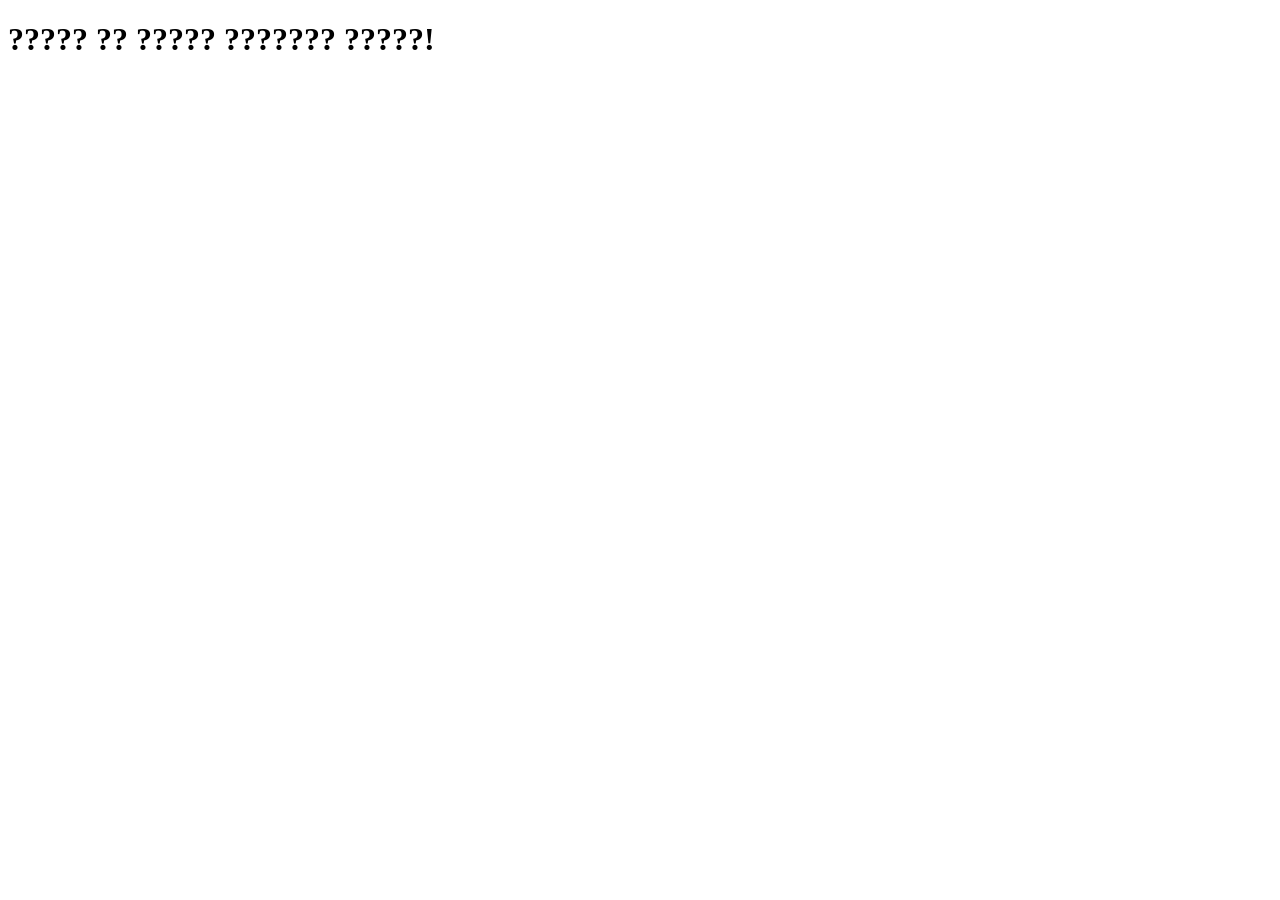
==== index.html @ 41f751f6 "My first commit" ====
<!DOCTYPE html>
<html lang="en">
<head>
    <meta charset="UTF-8">
    <meta name="viewport" content="width=device-width, initial-scale=1.0">
    <title>Document</title>
</head>
<body>
    <h1>????? ?? ????? ??????? ?????!</h1>
</body>
</html>
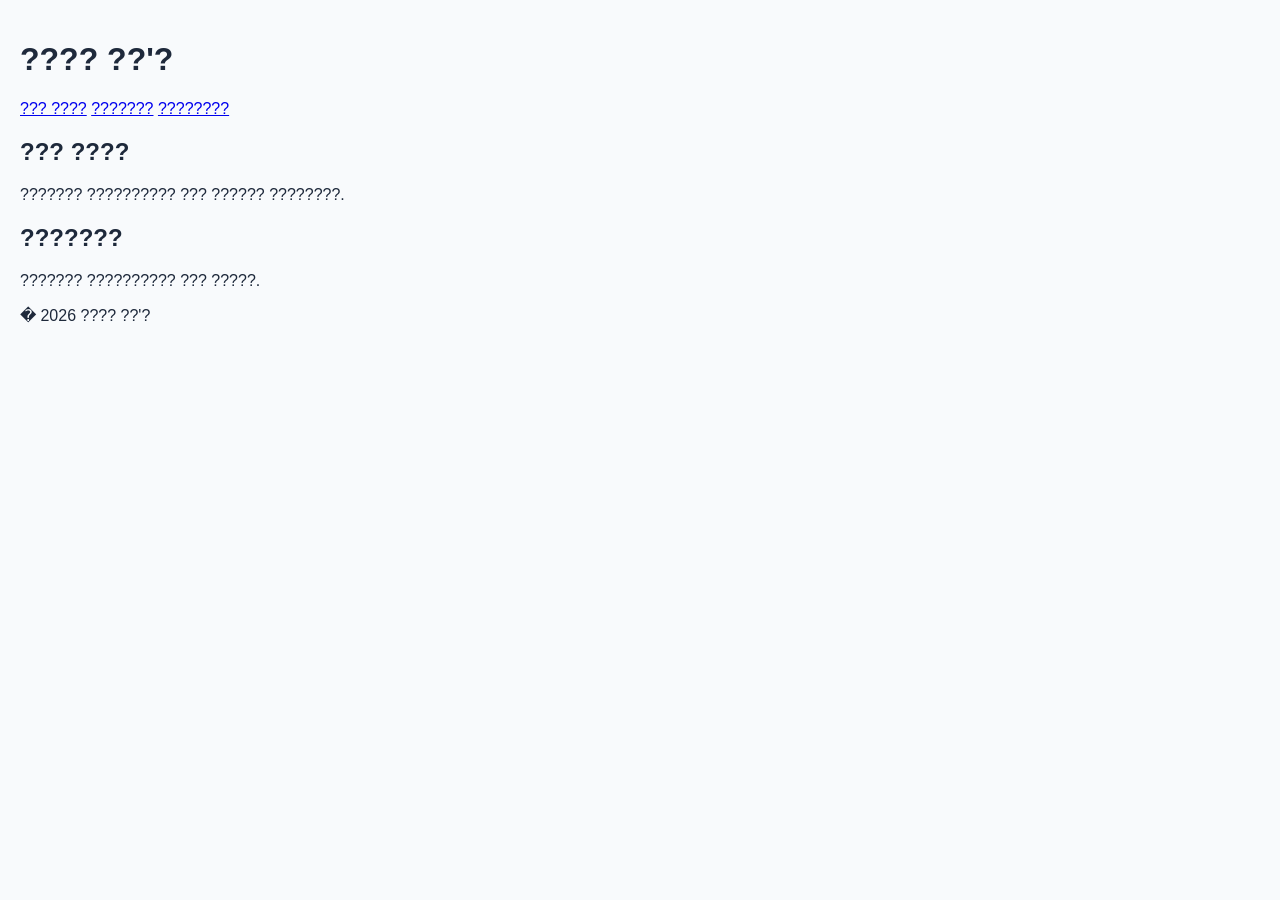
==== commit 99621ca6: "Add semantic structure and CSS variables" ====
--- a/index.html
+++ b/index.html
@@ -4,8 +4,30 @@
     <meta charset="UTF-8">
     <meta name="viewport" content="width=device-width, initial-scale=1.0">
     <title>Document</title>
+    <link rel="stylesheet" href="style.css">
 </head>
-<body>
-    <h1>????? ?? ????? ??????? ?????!</h1>
-</body>
+<header>
+  <h1>???? ??'?</h1>
+  <nav>
+    <a href="#about">??? ????</a>
+    <a href="#skills">???????</a>
+    <a href="#contacts">????????</a>
+  </nav>
+</header>
+
+<main>
+  <section id="about">
+    <h2>??? ????</h2>
+    <p>??????? ?????????? ??? ?????? ????????.</p>
+  </section>
+
+  <section id="skills">
+    <h2>???????</h2>
+    <p>??????? ?????????? ??? ?????.</p>
+  </section>
+</main>
+
+<footer>
+  <p>� 2026 ???? ??'?</p>
+</footer>
 </html>
--- a/style.css
+++ b/style.css
@@ -0,0 +1,12 @@
+:root {
+  --primary-color: #2563eb;
+  --text-color: #1e293b;
+  --bg-color: #f8fafc;
+}
+body {
+  font-family: 'Segoe UI', Tahoma, Geneva, Verdana, sans-serif;
+  background-color: var(--bg-color);
+  color: var(--text-color);
+  margin: 0;
+  padding: 20px;
+}
